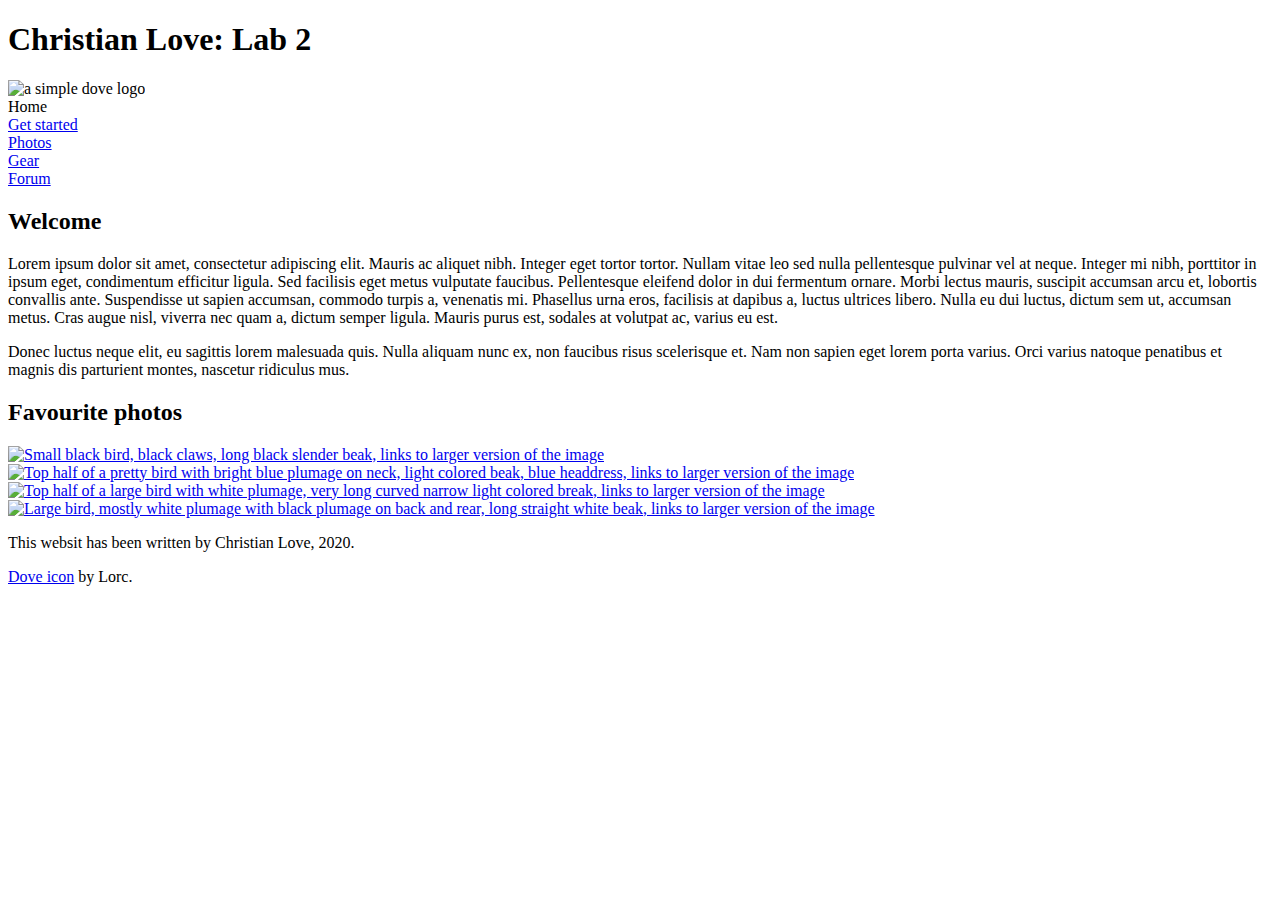
==== public/labs/lab_2/index.html @ 79dc023e "Update index.html" ====
<!DOCTYPE html>
<html lang="en">
  <head>
    <meta charset="utf-8">
    <title>Christian Love: Lab 2</title>
    <link href="style.css" rel = "stylesheet"/>
    <link rel="preconnect" href="https://fonts.gstatic.com">
  <link href="https://fonts.googleapis.com/css2?family=Londrina+Solid:wght@300;400&display=swap" rel="stylesheet">  

    <!--[if lt IE 9]>
      <script src="//html5shiv.googlecode.com/svn/trunk/html5.js"></script>
    <![endif]-->
  </head>

  <body>
    <div class = 'header'>
      <h1>Christian Love: Lab 2</h1>
      <img src="dove.png" alt="a simple dove logo">
     
      <nav>
        <li><span>Home</span></li>
        <li><a href="#">Get started</a></li>
        <li><a href="#">Photos</a></li>
        <li><a href="#">Gear</a></li>
        <li><a href="#">Forum</a></li>
      </ul> </div>

    <div class = 'main'>
      <div class = "article">
      <h2>Welcome</h2>
    
      <p> Lorem ipsum dolor sit amet, consectetur adipiscing elit. Mauris ac aliquet nibh. Integer eget tortor tortor. Nullam vitae leo sed nulla pellentesque pulvinar vel at neque. Integer mi nibh, porttitor in ipsum eget, condimentum efficitur ligula. Sed facilisis eget metus vulputate faucibus. Pellentesque eleifend dolor in dui fermentum ornare. Morbi lectus mauris, suscipit accumsan arcu et, lobortis convallis ante. Suspendisse ut sapien accumsan, commodo turpis a, venenatis mi. Phasellus urna eros, facilisis at dapibus a, luctus ultrices libero. Nulla eu dui luctus, dictum sem ut, accumsan metus. Cras augue nisl, viverra nec quam a, dictum semper ligula. Mauris purus est, sodales at volutpat ac, varius eu est. </p>
      <p>Donec luctus neque elit, eu sagittis lorem malesuada quis. Nulla aliquam nunc ex, non faucibus risus scelerisque et. Nam non sapien eget lorem porta varius. Orci varius natoque penatibus et magnis dis parturient montes, nascetur ridiculus mus.</p>
      </div>
      <div class = aside>
      <h2>Favourite photos</h2>

      <a href="favorite-1.jpg"><img src="favorite-1_th.jpg" alt="Small black bird, black claws, long black slender beak, links to larger version of the image"></a>
      <a href="favorite-2.jpg"><img src="favorite-2_th.jpg" alt="Top half of a pretty bird with bright blue plumage on neck, light colored beak, blue headdress, links to larger version of the image"></a>
      <a href="favorite-3.jpg"><img src="favorite-3_th.jpg" alt="Top half of a large bird with white plumage, very long curved narrow light colored break, links to larger version of the image"></a>
      <a href="favorite-4.jpg"><img src="favorite-4_th.jpg" alt="Large bird, mostly white plumage with black plumage on back and rear, long straight white beak, links to larger version of the image"></a>
    </div>
    </div>
    <div class = "footer">
      <p>This websit has been written by Christian Love, 2020.</p>

      <p><a href="http://game-icons.net/lorc/originals/dove.html">Dove icon</a> by Lorc.</p>
    </div>
  </body>
</html>
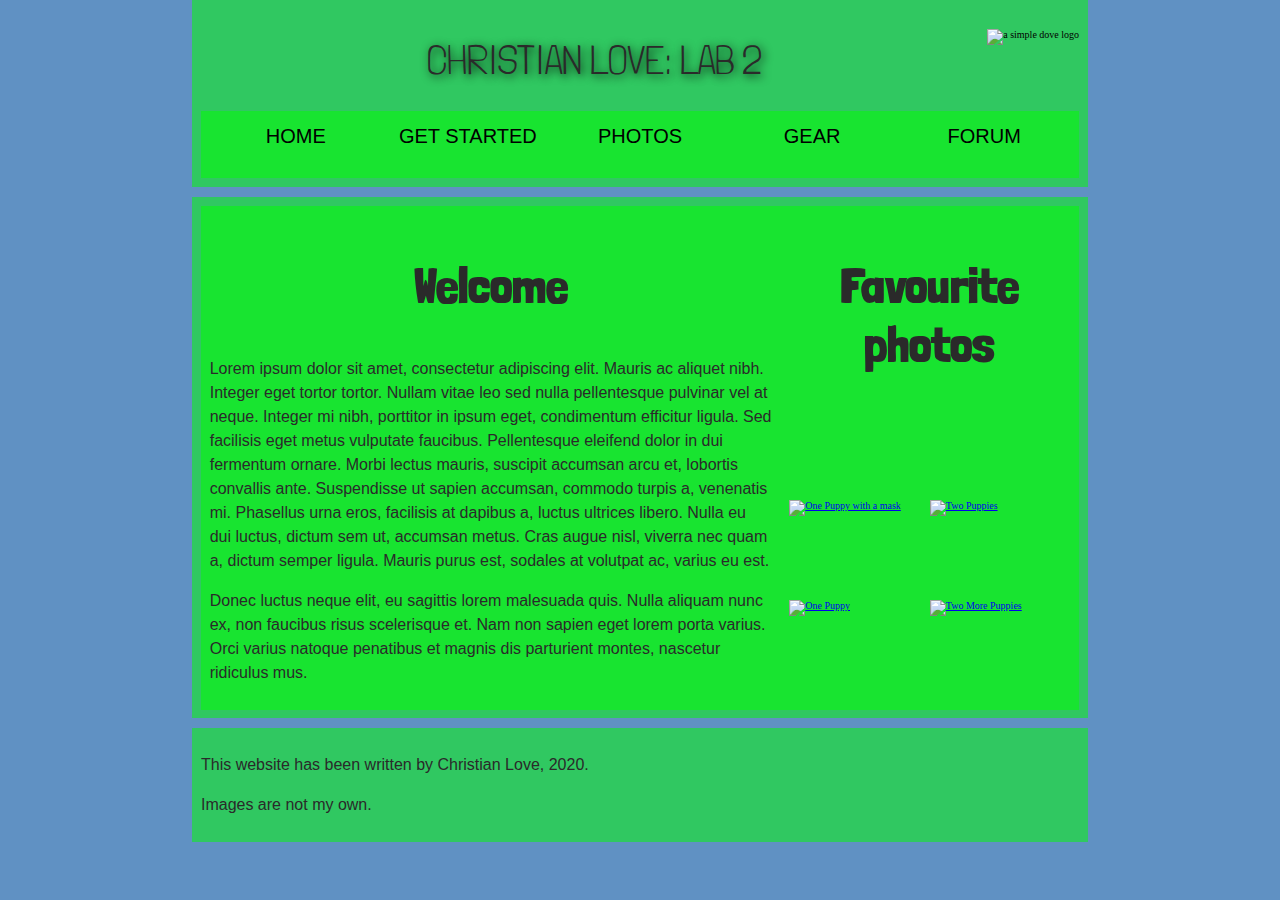
==== commit 02638fb1: "Update index.html" ====
--- a/public/labs/lab_2/index.html
+++ b/public/labs/lab_2/index.html
@@ -5,7 +5,7 @@
     <title>Christian Love: Lab 2</title>
     <link href="style.css" rel = "stylesheet"/>
     <link rel="preconnect" href="https://fonts.gstatic.com">
-  <link href="https://fonts.googleapis.com/css2?family=Londrina+Solid:wght@300;400&display=swap" rel="stylesheet">  
+    <link href="https://fonts.googleapis.com/css2?family=Londrina+Solid:wght@300;400&display=swap" rel="stylesheet">  
 
     <!--[if lt IE 9]>
       <script src="//html5shiv.googlecode.com/svn/trunk/html5.js"></script>
@@ -13,10 +13,9 @@
   </head>
 
   <body>
-    <div class = 'header'>
+    <div class = "header">
       <h1>Christian Love: Lab 2</h1>
       <img src="dove.png" alt="a simple dove logo">
-     
       <nav>
         <li><span>Home</span></li>
         <li><a href="#">Get started</a></li>
@@ -25,26 +24,25 @@
         <li><a href="#">Forum</a></li>
       </ul> </div>
 
-    <div class = 'main'>
+    <div class = "main">
       <div class = "article">
       <h2>Welcome</h2>
-    
       <p> Lorem ipsum dolor sit amet, consectetur adipiscing elit. Mauris ac aliquet nibh. Integer eget tortor tortor. Nullam vitae leo sed nulla pellentesque pulvinar vel at neque. Integer mi nibh, porttitor in ipsum eget, condimentum efficitur ligula. Sed facilisis eget metus vulputate faucibus. Pellentesque eleifend dolor in dui fermentum ornare. Morbi lectus mauris, suscipit accumsan arcu et, lobortis convallis ante. Suspendisse ut sapien accumsan, commodo turpis a, venenatis mi. Phasellus urna eros, facilisis at dapibus a, luctus ultrices libero. Nulla eu dui luctus, dictum sem ut, accumsan metus. Cras augue nisl, viverra nec quam a, dictum semper ligula. Mauris purus est, sodales at volutpat ac, varius eu est. </p>
       <p>Donec luctus neque elit, eu sagittis lorem malesuada quis. Nulla aliquam nunc ex, non faucibus risus scelerisque et. Nam non sapien eget lorem porta varius. Orci varius natoque penatibus et magnis dis parturient montes, nascetur ridiculus mus.</p>
       </div>
+
       <div class = aside>
       <h2>Favourite photos</h2>
+      <a href="dog1.webp"><img src="dog1.webp" alt="One Puppy with a mask"></a>
+      <a href="dog2.jpg"><img src="dog2.jpg" alt="Two Puppies"></a>
+      <a href="dog3.jpg"><img src="dog3.jpg" alt="One Puppy"></a>
+      <a href="dog4.jpeg"><img src="dog4.jpeg" alt="Two More Puppies"></a>
+      </div>
+    </div>
 
-      <a href="favorite-1.jpg"><img src="favorite-1_th.jpg" alt="Small black bird, black claws, long black slender beak, links to larger version of the image"></a>
-      <a href="favorite-2.jpg"><img src="favorite-2_th.jpg" alt="Top half of a pretty bird with bright blue plumage on neck, light colored beak, blue headdress, links to larger version of the image"></a>
-      <a href="favorite-3.jpg"><img src="favorite-3_th.jpg" alt="Top half of a large bird with white plumage, very long curved narrow light colored break, links to larger version of the image"></a>
-      <a href="favorite-4.jpg"><img src="favorite-4_th.jpg" alt="Large bird, mostly white plumage with black plumage on back and rear, long straight white beak, links to larger version of the image"></a>
-    </div>
-    </div>
     <div class = "footer">
-      <p>This websit has been written by Christian Love, 2020.</p>
-
-      <p><a href="http://game-icons.net/lorc/originals/dove.html">Dove icon</a> by Lorc.</p>
+      <p>This website has been written by Christian Love, 2020.</p>
+      <p>Images are not my own.</p>
     </div>
   </body>
 </html>
--- a/public/labs/lab_2/style.css
+++ b/public/labs/lab_2/style.css
@@ -0,0 +1,142 @@
+/* || General setup */
+
+html, body {
+  margin: 0;
+  padding: 0;
+}
+
+html {
+  font-size: 10px;
+
+}
+
+body {
+  width: 70%;
+  min-width: 800px;
+  margin: 0 auto;
+  background-color: #6091C3;
+}
+
+/* || typography */
+
+h1, h2, h3 {
+  font-family: 'Londrina Solid';
+  color: #2a2a2a;
+}
+
+p, input, li {
+  font-family: 'Roboto Condensed', sans-serif;
+  color: #2a2a2a;
+}
+
+h1 {
+  font-size: 4rem;
+  text-align: center;
+  text-shadow: 2px 2px 10px black;
+  font-weight: 100;
+}
+
+h2 {
+  font-size: 5rem;
+  text-align: center;
+  font-weight: 800;
+}
+
+h3 {
+  font-size: 2.2rem;
+}
+
+p, li {
+  font-size: 1.6rem;
+  line-height: 1.5;
+}
+
+/* || header layout */
+
+.header {
+  margin-bottom: 10px;
+  display: flex;
+  flex-flow: row wrap;
+}
+
+body > * {
+  background-color: red;
+  padding: 1%;
+}
+
+.main, .header, nav, .article, .aside, .footer, section {
+  background-color: rgba(0,255,0,0.5);
+  padding: 1%;
+}
+
+h1 {
+  flex: 5;
+  text-transform: uppercase;
+}
+
+.header img {
+  display: block;
+  height: 60px;
+  padding-top: 20.15px;
+}
+
+nav {
+  height: 50px;
+  flex: 100%;
+  display: flex;
+}
+
+nav ul {
+  padding: 0;
+  list-style-type: none;
+  flex: 2;
+  display: flex;
+}
+
+nav li {
+  display: inline;
+  text-align: center;
+  flex: 1;
+}
+
+nav a, nav span {
+  display: inline-block;
+  font-size: 2rem;
+  height: 3rem;
+  line-height: 1.7;
+  text-transform: uppercase;
+  text-decoration: none;
+  color: black;
+
+}
+
+/* || main layout */
+
+.main {
+  display: flex;
+}
+
+.article, .section {
+  flex: 4;
+}
+
+.aside {
+  display: flex;
+  flex-flow: row wrap;
+  flex: 2;
+}
+
+.aside a {
+  display: flex;
+  flex-basis: 50%;
+}
+
+.aside img {
+  width: 100%;
+  height: auto;
+}
+
+.footer {
+  margin-top: 10px;
+}
+
